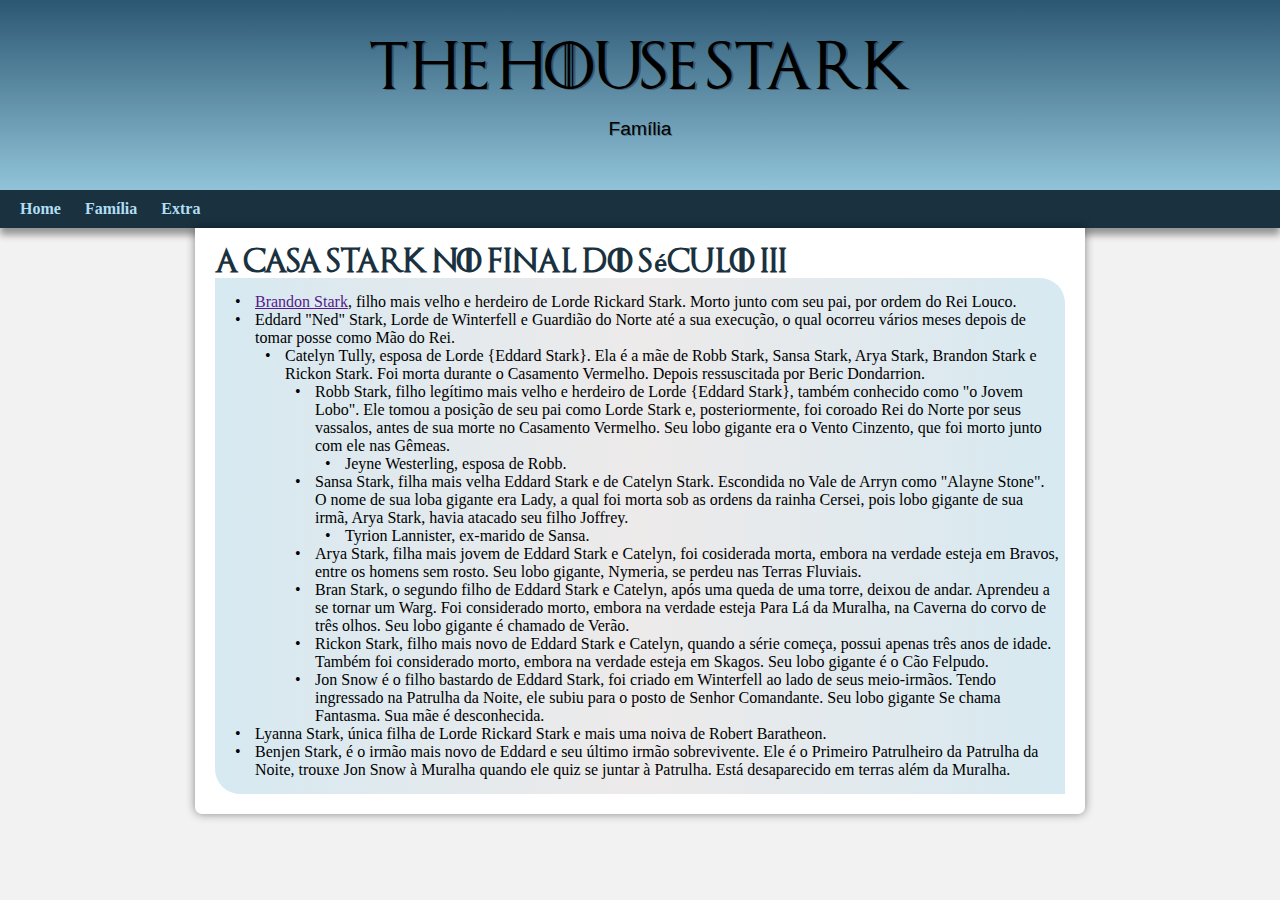
==== pag002.html @ 69ca175d "update family" ====
<!DOCTYPE html>
<html lang="pt-br">

<head>
    <meta charset="UTF-8">
    <meta http-equiv="X-UA-Compatible" content="IE=edge">
    <meta name="viewport" content="width=device-width, initial-scale=1.0">
    <link rel="stylesheet" href="estilo/style.css">
    <title>GOT</title>
</head>

<body>
    <header>
        <h1>The House Stark</h1>
        <p>Família</p>
    </header>
    <nav>
        <a href="index.html" target="_self">Home</a>
        <a href="pag002.html" target="_self">Família</a>
        <a href="pag003.html" target="_self">Extra</a>
    </nav>
    <main>
        <article>
            <h1>A Casa Stark no final do século III</h1>
            <ol class="game-list">
                <li><a href="">Brandon Stark</a>, filho mais velho e herdeiro de Lorde Rickard Stark. Morto junto com seu pai, por
                    ordem do Rei Louco.
                <li>Eddard "Ned" Stark, Lorde de Winterfell e Guardião do Norte até a sua execução, o qual ocorreu
                    vários meses depois de tomar posse como Mão do Rei.</li>
                <ol>
                    <li>Catelyn Tully, esposa de Lorde {Eddard Stark}. Ela é a mãe de Robb Stark, Sansa Stark, Arya
                        Stark, Brandon Stark e Rickon Stark. Foi morta durante o Casamento Vermelho. Depois ressuscitada
                        por Beric Dondarrion.
                        <ol>
                            <li>Robb Stark, filho legítimo mais velho e herdeiro de Lorde {Eddard Stark}, também
                                conhecido como "o Jovem Lobo". Ele tomou a posição de seu pai como Lorde Stark e,
                                posteriormente, foi coroado Rei do Norte por seus vassalos, antes de sua morte no
                                Casamento Vermelho. Seu lobo gigante era o Vento Cinzento, que foi morto junto com ele
                                nas Gêmeas.</li>
                            <ol>
                                <li>Jeyne Westerling, esposa de Robb.</li>
                            </ol>
                            <li>Sansa Stark, filha mais velha Eddard Stark e de Catelyn Stark. Escondida no Vale de
                                Arryn como "Alayne Stone". O nome de sua loba gigante era Lady, a qual foi morta sob
                                as ordens da rainha Cersei, pois lobo gigante de sua irmã, Arya Stark, havia atacado seu
                                filho Joffrey.</li>
                            <ol>
                                <li>Tyrion Lannister, ex-marido de Sansa.</li>
                            </ol>
                            <li>Arya Stark, filha mais jovem de Eddard Stark e Catelyn, foi cosiderada morta, embora
                                na verdade esteja em Bravos, entre os homens sem rosto. Seu lobo gigante, Nymeria, se
                                perdeu nas Terras Fluviais.</li>
                            <li>Bran Stark, o segundo filho de Eddard Stark e Catelyn, após uma queda de uma torre,
                                deixou de andar. Aprendeu a se tornar um Warg. Foi considerado morto, embora na verdade
                                esteja Para Lá da Muralha, na Caverna do corvo de três olhos. Seu lobo gigante é chamado
                                de Verão.</li>
                            <li>Rickon Stark, filho mais novo de Eddard Stark e Catelyn, quando a série começa,
                                possui apenas três anos de idade. Também foi considerado morto, embora na verdade esteja
                                em Skagos. Seu lobo gigante é o Cão Felpudo.</li>
                            <li>Jon Snow é o filho bastardo de Eddard Stark, foi criado em Winterfell ao lado de seus
                                meio-irmãos. Tendo ingressado na Patrulha da Noite, ele subiu para o posto de Senhor
                                Comandante. Seu lobo gigante Se chama Fantasma. Sua mãe é desconhecida.</li>
                        </ol>
                    </li>
                </ol>
                <li>Lyanna Stark, única filha de Lorde Rickard Stark e mais uma noiva de Robert Baratheon.</li>
                <li>Benjen Stark, é o irmão mais novo de Eddard e seu último irmão sobrevivente. Ele é o Primeiro
                    Patrulheiro da Patrulha da Noite, trouxe Jon Snow à Muralha quando ele quiz se juntar à Patrulha.
                    Está desaparecido em terras além da Muralha.</li>
                </li>
            </ol>

        </article>
    </main>
</body>

</html>
---- estilo/style.css ----
@charset "UTF-8";

@font-face {
    font-family: 'Got';
    src: url('/fontes/game-of-thrones.ttf');
    font-weight: normal;
}

:root {
    --cor0: #F2F2F2;
    --cor1: #91C4D9;
    --cor2: #4B8CA6;
    --cor3: #2C5773;
    --cor4: #1A3140;
    --cor5: #B4A8A8;
    --font-padrao: Helvetica Neue, Helvetica, Arial, sans-serif;
    --fonte-destaque: 'Bebas Neue', cursive;
    --fonte-got: 'Got', sans-serif;

}

* {
    margin: 0px;
    padding: 0px;
}

body {
    font-family: var(--fonte-padrao);
    background-color: var(--cor0);
}

header {
    background-image: linear-gradient(to bottom, var(--cor3), var(--cor1));
    min-height: 150px;
    text-align: center;
    padding-top: 40px;
}

header>h1 {
    color: black;
    font-family: var(--fonte-got);
    font-weight: normal;
    font-size: 3em;
    margin-bottom: 20px;
    text-shadow: 2px 1px 0px rgba(0, 0, 0, 0.31);
}

header>p {
    font-family: var(--font-padrao);
    font-size: 1.2em;
    color: black;
    max-width: 500px;
    padding-right: 10px;
    padding-left: 10px;
    margin: auto;
    padding-bottom: 30px;
    text-shadow: 1px 1px 0px rgba(0, 0, 0, 0.31);
}

nav {
    background-color: var(--cor4);
    padding: 10px;
    box-shadow: 0px 7px 7px rgba(0, 0, 0, 0.385);
}

nav a {
    color: #b0def3;
    padding: 10px;
    border-radius: 5px;
    text-decoration: none;
    font-weight: bold;
    transition-duration: .6s;
}

nav>a:hover {
    background-color: #2C5773;
    color: black;
}

main {
    min-width: 300px;
    max-width: 850px;
    margin: auto;
    margin-bottom: 20px;
    padding: 20px;
    background-color: white;
    box-shadow: 0px 0px 10px rgba(0, 0, 0, 0.449);
    border-bottom-left-radius: 7px;
    border-bottom-right-radius: 7px;
}

main h1 {
    color: var(--cor4);
    font-family: var(--fonte-got);
    font-weight: bold;
    font-size: 1.5em;
}

main h2 {
    color: var(--cor4);
    font-family: var(--fonte-got);
    font-weight: bold;
    font-size: 1.2em;
    background-image: linear-gradient(to right, var(--cor1), var(--cor5), transparent);
    text-indent: 8px;
}

main p {
    margin: 15px 0px;
    text-align: justify;
    text-indent: 30px;
    font-size: 1em;
    line-height: 1.3em;
}

main img {
    width: 100%;
}

div.video {
    background-color: var(--cor4);
    margin: 0px -20px 30px -20px;
    padding: 20px;
    padding-bottom: 57%;
    position: relative;
    border-radius: 2px;
}

div.video>iframe {
    position: absolute;
    top: 5%;
    left: 5%;
    width: 90%;
    height: 90%;
}

footer {
    background-image: linear-gradient(to right, var(--cor2), var(--cor4), var(--cor2));
    color: white;
    text-align: center;
    font-size: .9em;
    padding: 5px;
}

.game-list {
    background-image: linear-gradient(to right,  #91c3d95e, #b4a8a83d, #91c3d95e);
    padding: 15px 5px 15px 40px;
    margin: auto;
}

ol {
    color: black;
    font-family: var(--fonte-padrao);
    padding-left: 30px;
    border-radius: 0px 25px 0px 25px;
}

ul ol {
    list-style-type: none;
}

li {
    position: relative;
    list-style-type: none;
}

li:before {
    content: "•";
    color: black;
    position: absolute;
    left: -20px;
}
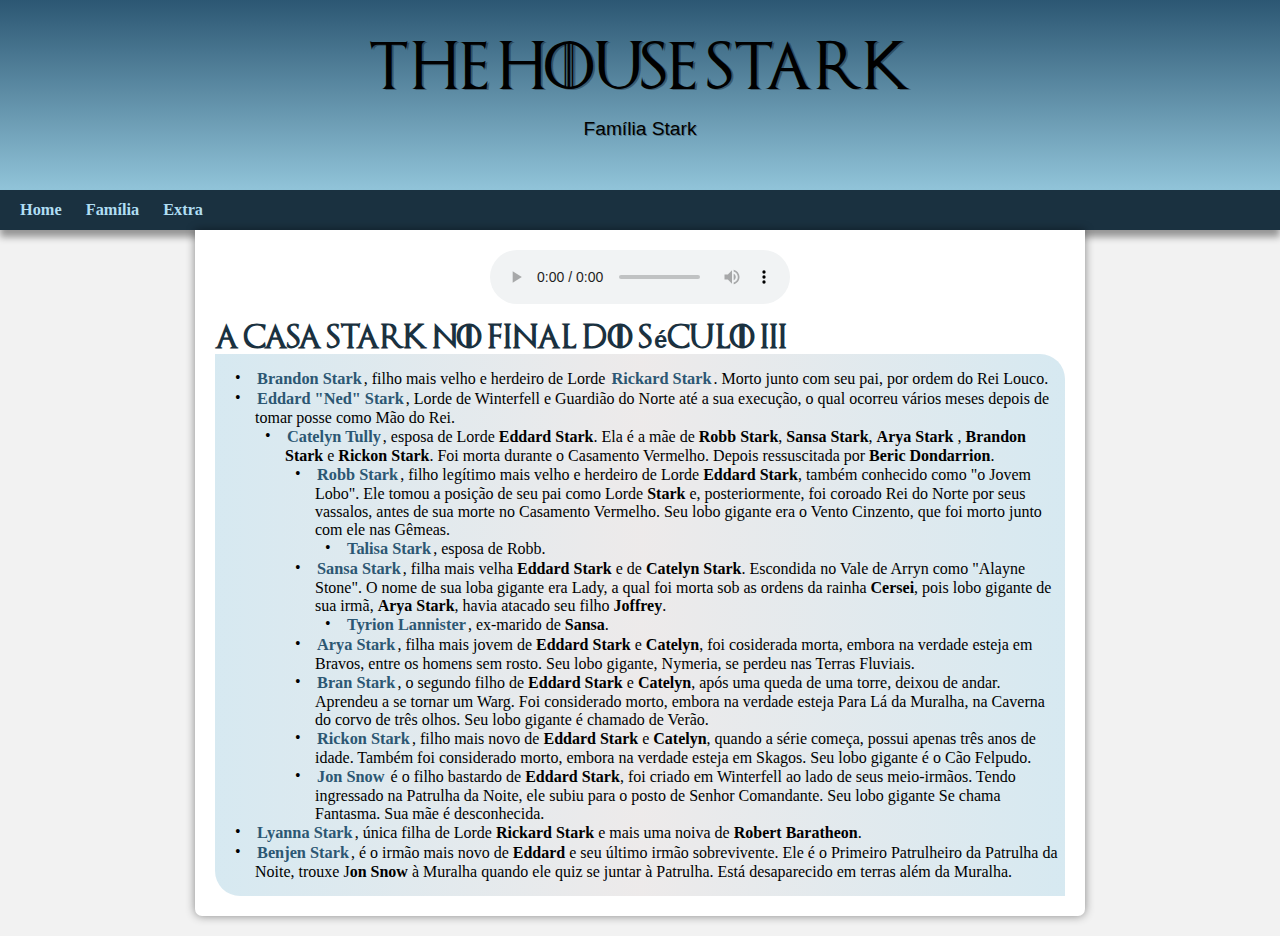
==== commit 09d1e65f: "uptade pag23" ====
--- a/pag002.html
+++ b/pag002.html
@@ -6,13 +6,13 @@
     <meta http-equiv="X-UA-Compatible" content="IE=edge">
     <meta name="viewport" content="width=device-width, initial-scale=1.0">
     <link rel="stylesheet" href="estilo/style.css">
-    <title>GOT</title>
+    <title>Família Stark</title>
 </head>
 
 <body>
     <header>
         <h1>The House Stark</h1>
-        <p>Família</p>
+        <p>Família Stark</p>
     </header>
     <nav>
         <a href="index.html" target="_self">Home</a>
@@ -21,51 +21,54 @@
     </nav>
     <main>
         <article>
+            <audio src="midia/north.wav" controls autoplay loop></audio>
             <h1>A Casa Stark no final do século III</h1>
             <ol class="game-list">
-                <li><a href="">Brandon Stark</a>, filho mais velho e herdeiro de Lorde Rickard Stark. Morto junto com seu pai, por
+                <li><a href="https://gameofthrones.fandom.com/pt-br/wiki/Brandon_Stark_(filho_de_Rickard)" target="_blank">Brandon Stark</a>, filho mais velho e herdeiro de Lorde <a href="https://gameofthrones.fandom.com/pt-br/wiki/Rickard_Stark" target="_blank">Rickard Stark</a>. Morto junto com seu pai, por
                     ordem do Rei Louco.
-                <li>Eddard "Ned" Stark, Lorde de Winterfell e Guardião do Norte até a sua execução, o qual ocorreu
+                <li><a href="https://gameofthrones.fandom.com/pt-br/wiki/Eddard_Stark" target="_blank">Eddard "Ned" Stark</a>, Lorde de Winterfell e Guardião do Norte até a sua execução, o qual ocorreu
                     vários meses depois de tomar posse como Mão do Rei.</li>
                 <ol>
-                    <li>Catelyn Tully, esposa de Lorde {Eddard Stark}. Ela é a mãe de Robb Stark, Sansa Stark, Arya
-                        Stark, Brandon Stark e Rickon Stark. Foi morta durante o Casamento Vermelho. Depois ressuscitada
-                        por Beric Dondarrion.
+                    <li><a href="https://gameofthrones.fandom.com/pt-br/wiki/Catelyn_Stark" target="_blank">Catelyn Tully</a>, esposa de Lorde <strong>Eddard Stark</strong>. Ela é a mãe de <strong>Robb Stark</strong>, <strong>Sansa Stark</strong>, <strong>
+                        Arya
+                            Stark
+                    </strong>, <strong>Brandon Stark</strong> e <strong>Rickon Stark</strong>. Foi morta durante o Casamento Vermelho. Depois ressuscitada
+                        por <strong>Beric Dondarrion</strong>.
                         <ol>
-                            <li>Robb Stark, filho legítimo mais velho e herdeiro de Lorde {Eddard Stark}, também
-                                conhecido como "o Jovem Lobo". Ele tomou a posição de seu pai como Lorde Stark e,
+                            <li><a href="https://gameofthrones.fandom.com/pt-br/wiki/Robb_Stark" target="_blank">Robb Stark</a>, filho legítimo mais velho e herdeiro de Lorde <strong>Eddard Stark</strong>, também
+                                conhecido como "o Jovem Lobo". Ele tomou a posição de seu pai como Lorde <strong>Stark</strong> e,
                                 posteriormente, foi coroado Rei do Norte por seus vassalos, antes de sua morte no
                                 Casamento Vermelho. Seu lobo gigante era o Vento Cinzento, que foi morto junto com ele
                                 nas Gêmeas.</li>
                             <ol>
-                                <li>Jeyne Westerling, esposa de Robb.</li>
+                                <li><a href="https://gameofthrones.fandom.com/pt-br/wiki/Talisa_Stark" target="_blank">Talisa Stark</a>, esposa de Robb.</li>
                             </ol>
-                            <li>Sansa Stark, filha mais velha Eddard Stark e de Catelyn Stark. Escondida no Vale de
+                            <li><a href="https://gameofthrones.fandom.com/pt-br/wiki/Sansa_Stark?so=search" target="_blank">Sansa Stark</a>, filha mais velha <strong>Eddard Stark</strong> e de <strong>Catelyn Stark</strong>. Escondida no Vale de
                                 Arryn como "Alayne Stone". O nome de sua loba gigante era Lady, a qual foi morta sob
-                                as ordens da rainha Cersei, pois lobo gigante de sua irmã, Arya Stark, havia atacado seu
-                                filho Joffrey.</li>
+                                as ordens da rainha <strong>Cersei</strong>, pois lobo gigante de sua irmã, <strong>Arya Stark</strong>, havia atacado seu
+                                filho <strong>Joffrey</strong>.</li>
                             <ol>
-                                <li>Tyrion Lannister, ex-marido de Sansa.</li>
+                                <li><a href="https://gameofthrones.fandom.com/pt-br/wiki/Tyrion_Lannister" target="_blank">Tyrion Lannister</a>, ex-marido de <strong>Sansa</strong>.</li>
                             </ol>
-                            <li>Arya Stark, filha mais jovem de Eddard Stark e Catelyn, foi cosiderada morta, embora
+                            <li><a href="https://gameofthrones.fandom.com/pt-br/wiki/Arya_Stark" target="_blank">Arya Stark</a>, filha mais jovem de <strong>Eddard Stark</strong> e <strong>Catelyn</strong>, foi cosiderada morta, embora
                                 na verdade esteja em Bravos, entre os homens sem rosto. Seu lobo gigante, Nymeria, se
                                 perdeu nas Terras Fluviais.</li>
-                            <li>Bran Stark, o segundo filho de Eddard Stark e Catelyn, após uma queda de uma torre,
+                            <li><a href="https://gameofthrones.fandom.com/pt-br/wiki/Brandon_I_Stark?so=search" target="_blank">Bran Stark</a>, o segundo filho de <strong>Eddard Stark</strong> e <strong>Catelyn</strong>, após uma queda de uma torre,
                                 deixou de andar. Aprendeu a se tornar um Warg. Foi considerado morto, embora na verdade
                                 esteja Para Lá da Muralha, na Caverna do corvo de três olhos. Seu lobo gigante é chamado
                                 de Verão.</li>
-                            <li>Rickon Stark, filho mais novo de Eddard Stark e Catelyn, quando a série começa,
+                            <li><a href="https://gameofthrones.fandom.com/pt-br/wiki/Rickon_Stark" target="_blank">Rickon Stark</a>, filho mais novo de <strong>Eddard Stark</strong> e <strong>Catelyn</strong>, quando a série começa,
                                 possui apenas três anos de idade. Também foi considerado morto, embora na verdade esteja
                                 em Skagos. Seu lobo gigante é o Cão Felpudo.</li>
-                            <li>Jon Snow é o filho bastardo de Eddard Stark, foi criado em Winterfell ao lado de seus
+                            <li><a href="https://gameofthrones.fandom.com/pt-br/wiki/Jon_Snow" target="_blank">Jon Snow</a> é o filho bastardo de <strong>Eddard Stark</strong>, foi criado em Winterfell ao lado de seus
                                 meio-irmãos. Tendo ingressado na Patrulha da Noite, ele subiu para o posto de Senhor
                                 Comandante. Seu lobo gigante Se chama Fantasma. Sua mãe é desconhecida.</li>
                         </ol>
                     </li>
                 </ol>
-                <li>Lyanna Stark, única filha de Lorde Rickard Stark e mais uma noiva de Robert Baratheon.</li>
-                <li>Benjen Stark, é o irmão mais novo de Eddard e seu último irmão sobrevivente. Ele é o Primeiro
-                    Patrulheiro da Patrulha da Noite, trouxe Jon Snow à Muralha quando ele quiz se juntar à Patrulha.
+                <li><a href="https://gameofthrones.fandom.com/pt-br/wiki/Lyanna_Stark?so=search" target="_blank">Lyanna Stark</a>, única filha de Lorde <strong>Rickard Stark</strong> e mais uma noiva de <strong>Robert Baratheon</strong>.</li>
+                <li><a href="https://gameofthrones.fandom.com/pt-br/wiki/Benjen_Stark" target="_blank">Benjen Stark</a>, é o irmão mais novo de <strong>Eddard</strong> e seu último irmão sobrevivente. Ele é o Primeiro
+                    Patrulheiro da Patrulha da Noite, trouxe J<strong>on Snow</strong> à Muralha quando ele quiz se juntar à Patrulha.
                     Está desaparecido em terras além da Muralha.</li>
                 </li>
             </ol>
@@ -73,5 +76,4 @@
         </article>
     </main>
 </body>
-
 </html>--- a/estilo/style.css
+++ b/estilo/style.css
@@ -73,7 +73,7 @@
 }
 
 nav>a:hover {
-    background-color: #2C5773;
+    background-color: #2c5773;
     color: black;
 }
 
@@ -103,6 +103,20 @@
     font-size: 1.2em;
     background-image: linear-gradient(to right, var(--cor1), var(--cor5), transparent);
     text-indent: 8px;
+}
+
+main a {
+    color: var(--cor3);
+    padding: 2px;
+    border-radius: 4px;
+    text-decoration: none;
+    font-weight: bold;
+    transition-duration: .6s;
+}
+
+main a:hover {
+    background-color: var(--cor1);
+    color: black;
 }
 
 main p {
@@ -143,11 +157,12 @@
 }
 
 .game-list {
-    background-image: linear-gradient(to right,  #91c3d95e, #b4a8a83d, #91c3d95e);
+    background-image: linear-gradient(to right, #91c3d95e, #b4a8a83d, #91c3d95e);
     padding: 15px 5px 15px 40px;
     margin: auto;
 }
 
+/*PAGE 2*/
 ol {
     color: black;
     font-family: var(--fonte-padrao);
@@ -169,4 +184,14 @@
     color: black;
     position: absolute;
     left: -20px;
+}
+
+a {
+    font-size: 1.02em;
+}
+
+audio {
+    display: block;
+    margin: auto;
+    padding-bottom: 20px;
 }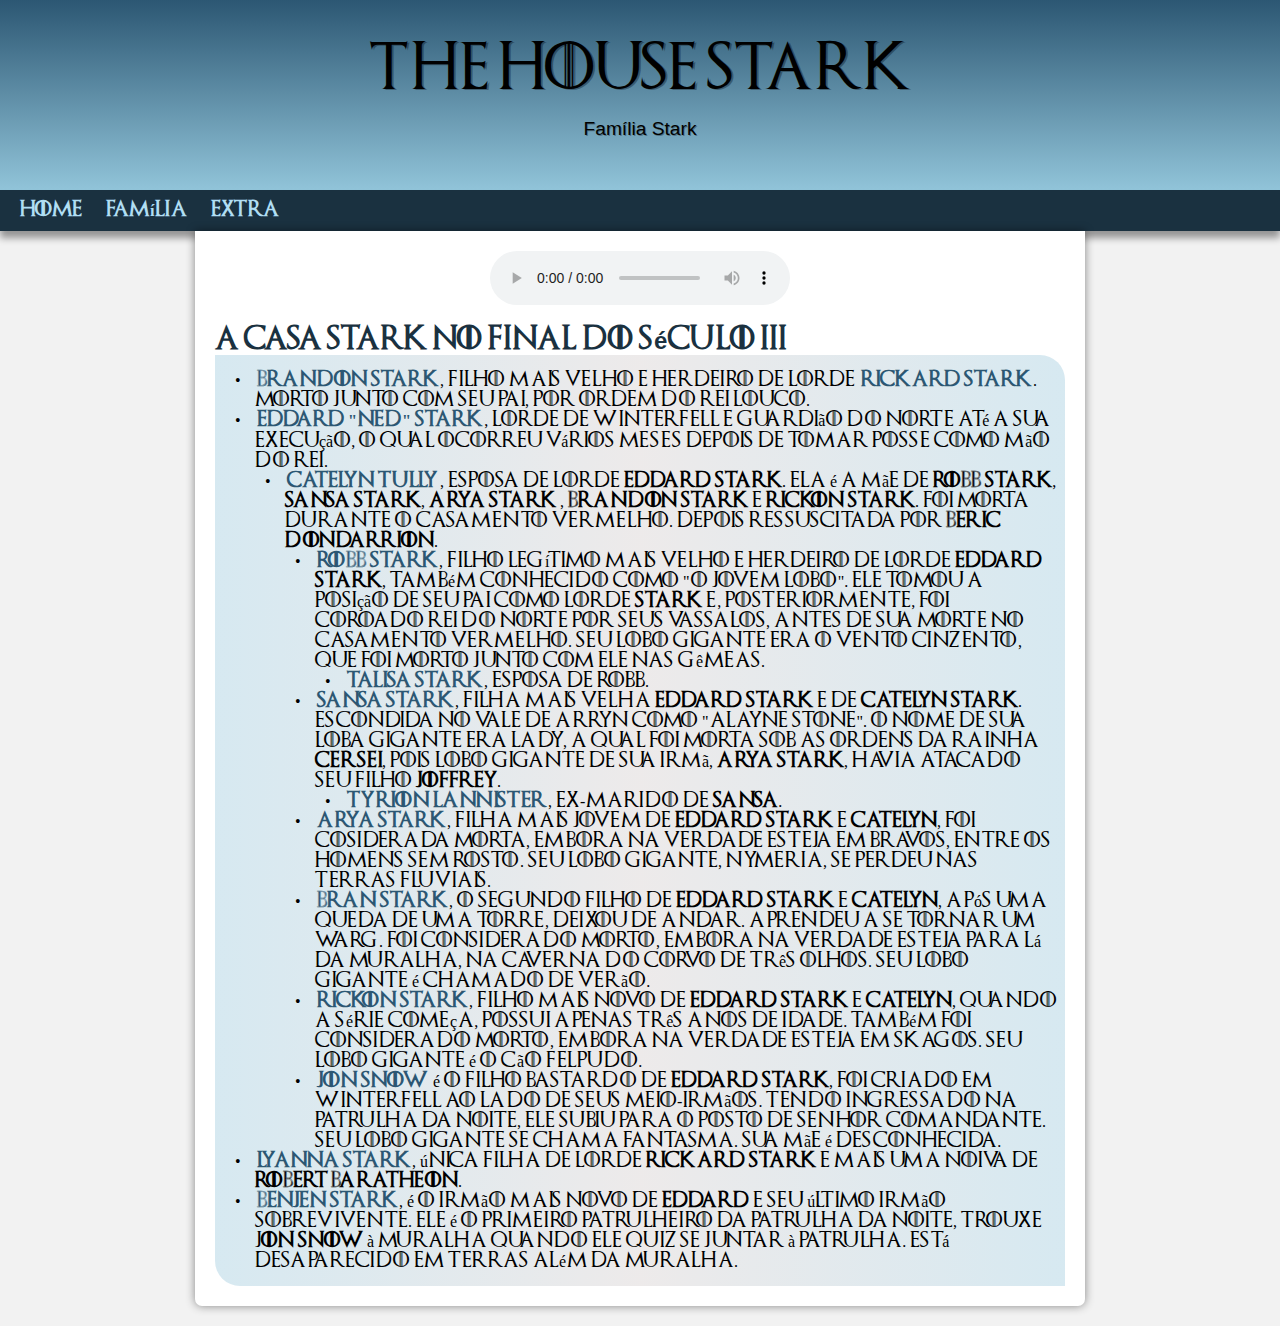
==== commit 20bc13fa: "update favicon" ====
--- a/pag002.html
+++ b/pag002.html
@@ -6,6 +6,7 @@
     <meta http-equiv="X-UA-Compatible" content="IE=edge">
     <meta name="viewport" content="width=device-width, initial-scale=1.0">
     <link rel="stylesheet" href="estilo/style.css">
+    <link rel="shortcut icon" href="imagens/favicon.ico" type="image/x-icon">
     <title>Família Stark</title>
 </head>
 
--- a/estilo/style.css
+++ b/estilo/style.css
@@ -25,7 +25,7 @@
 }
 
 body {
-    font-family: var(--fonte-padrao);
+    font-family: 'got';
     background-color: var(--cor0);
 }
 
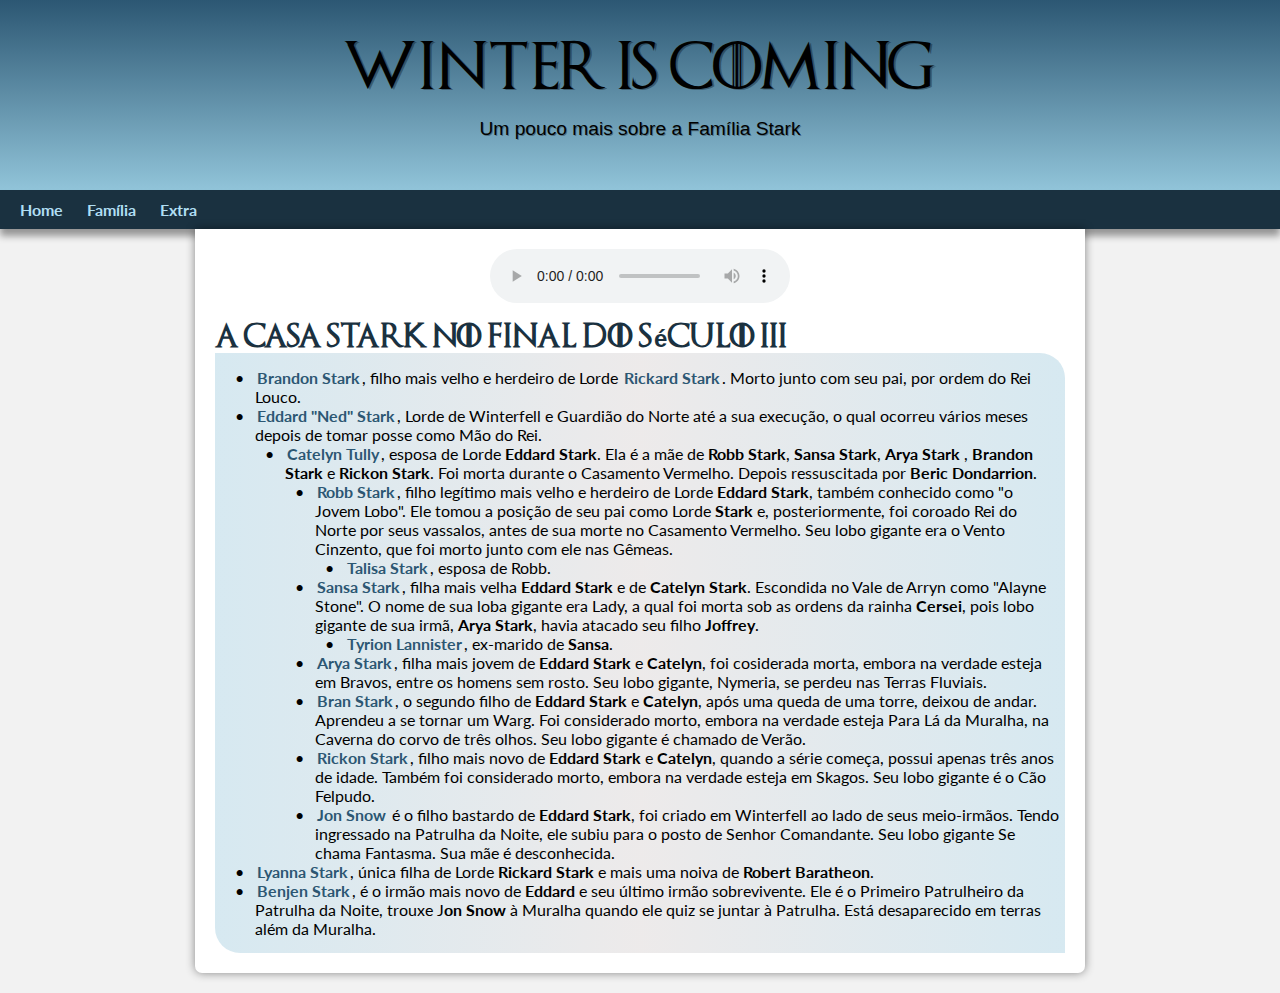
==== commit 3ce92200: "update site" ====
--- a/pag002.html
+++ b/pag002.html
@@ -12,8 +12,8 @@
 
 <body>
     <header>
-        <h1>The House Stark</h1>
-        <p>Família Stark</p>
+        <h1>Winter is Coming</h1>
+        <p>Um pouco mais sobre a Família Stark</p>
     </header>
     <nav>
         <a href="index.html" target="_self">Home</a>
--- a/estilo/style.css
+++ b/estilo/style.css
@@ -1,8 +1,10 @@
 @charset "UTF-8";
+
+@import url('https://fonts.googleapis.com/css2?family=Lato:ital,wght@0,100;0,300;0,400;0,700;0,900;1,100;1,300;1,400;1,700;1,900&display=swap');
 
 @font-face {
     font-family: 'Got';
-    src: url('/fontes/game-of-thrones.ttf');
+    src: url('https://fabyanroger.github.io/got/fontes/game-of-thrones.ttf');
     font-weight: normal;
 }
 
@@ -14,7 +16,7 @@
     --cor4: #1A3140;
     --cor5: #B4A8A8;
     --font-padrao: Helvetica Neue, Helvetica, Arial, sans-serif;
-    --fonte-destaque: 'Bebas Neue', cursive;
+    --fonte-destaque: 'Lato', sans-serif;
     --fonte-got: 'Got', sans-serif;
 
 }
@@ -25,7 +27,7 @@
 }
 
 body {
-    font-family: 'got';
+    font-family: var(--fonte-destaque);
     background-color: var(--cor0);
 }
 
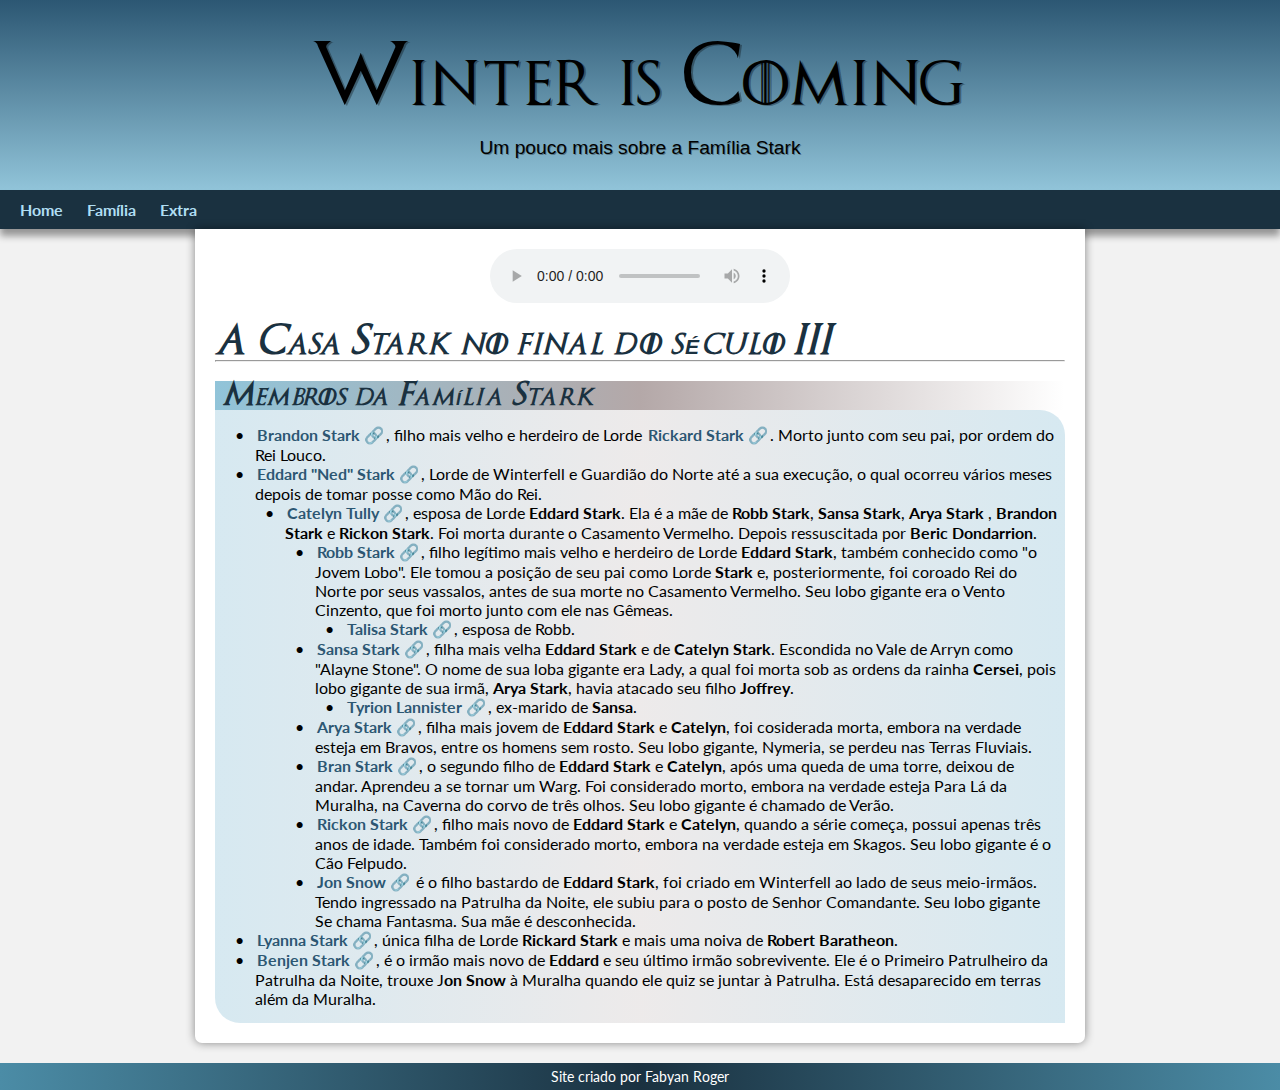
==== commit 3c7fb399: "update link" ====
--- a/pag002.html
+++ b/pag002.html
@@ -24,57 +24,62 @@
         <article>
             <audio src="midia/north.wav" controls autoplay loop></audio>
             <h1>A Casa Stark no final do século III</h1>
+            <hr></hr>
+            <br>
+            <h2>Membros da Família Stark</h2>
             <ol class="game-list">
-                <li><a href="https://gameofthrones.fandom.com/pt-br/wiki/Brandon_Stark_(filho_de_Rickard)" target="_blank">Brandon Stark</a>, filho mais velho e herdeiro de Lorde <a href="https://gameofthrones.fandom.com/pt-br/wiki/Rickard_Stark" target="_blank">Rickard Stark</a>. Morto junto com seu pai, por
+                <li><a href="https://gameofthrones.fandom.com/pt-br/wiki/Brandon_Stark_(filho_de_Rickard)" target="_blank" class="externo">Brandon Stark</a>, filho mais velho e herdeiro de Lorde <a href="https://gameofthrones.fandom.com/pt-br/wiki/Rickard_Stark" target="_blank" class="externo">Rickard Stark</a>. Morto junto com seu pai, por
                     ordem do Rei Louco.
-                <li><a href="https://gameofthrones.fandom.com/pt-br/wiki/Eddard_Stark" target="_blank">Eddard "Ned" Stark</a>, Lorde de Winterfell e Guardião do Norte até a sua execução, o qual ocorreu
+                <li><a href="https://gameofthrones.fandom.com/pt-br/wiki/Eddard_Stark" target="_blank" class="externo">Eddard "Ned" Stark</a>, Lorde de Winterfell e Guardião do Norte até a sua execução, o qual ocorreu
                     vários meses depois de tomar posse como Mão do Rei.</li>
                 <ol>
-                    <li><a href="https://gameofthrones.fandom.com/pt-br/wiki/Catelyn_Stark" target="_blank">Catelyn Tully</a>, esposa de Lorde <strong>Eddard Stark</strong>. Ela é a mãe de <strong>Robb Stark</strong>, <strong>Sansa Stark</strong>, <strong>
+                    <li><a href="https://gameofthrones.fandom.com/pt-br/wiki/Catelyn_Stark" target="_blank" class="externo">Catelyn Tully</a>, esposa de Lorde <strong>Eddard Stark</strong>. Ela é a mãe de <strong>Robb Stark</strong>, <strong>Sansa Stark</strong>, <strong>
                         Arya
                             Stark
                     </strong>, <strong>Brandon Stark</strong> e <strong>Rickon Stark</strong>. Foi morta durante o Casamento Vermelho. Depois ressuscitada
                         por <strong>Beric Dondarrion</strong>.
                         <ol>
-                            <li><a href="https://gameofthrones.fandom.com/pt-br/wiki/Robb_Stark" target="_blank">Robb Stark</a>, filho legítimo mais velho e herdeiro de Lorde <strong>Eddard Stark</strong>, também
+                            <li><a href="https://gameofthrones.fandom.com/pt-br/wiki/Robb_Stark" target="_blank" class="externo">Robb Stark</a>, filho legítimo mais velho e herdeiro de Lorde <strong>Eddard Stark</strong>, também
                                 conhecido como "o Jovem Lobo". Ele tomou a posição de seu pai como Lorde <strong>Stark</strong> e,
                                 posteriormente, foi coroado Rei do Norte por seus vassalos, antes de sua morte no
                                 Casamento Vermelho. Seu lobo gigante era o Vento Cinzento, que foi morto junto com ele
                                 nas Gêmeas.</li>
                             <ol>
-                                <li><a href="https://gameofthrones.fandom.com/pt-br/wiki/Talisa_Stark" target="_blank">Talisa Stark</a>, esposa de Robb.</li>
+                                <li><a href="https://gameofthrones.fandom.com/pt-br/wiki/Talisa_Stark" target="_blank" class="externo">Talisa Stark</a>, esposa de Robb.</li>
                             </ol>
-                            <li><a href="https://gameofthrones.fandom.com/pt-br/wiki/Sansa_Stark?so=search" target="_blank">Sansa Stark</a>, filha mais velha <strong>Eddard Stark</strong> e de <strong>Catelyn Stark</strong>. Escondida no Vale de
+                            <li><a href="https://gameofthrones.fandom.com/pt-br/wiki/Sansa_Stark?so=search" target="_blank" class="externo">Sansa Stark</a>, filha mais velha <strong>Eddard Stark</strong> e de <strong>Catelyn Stark</strong>. Escondida no Vale de
                                 Arryn como "Alayne Stone". O nome de sua loba gigante era Lady, a qual foi morta sob
                                 as ordens da rainha <strong>Cersei</strong>, pois lobo gigante de sua irmã, <strong>Arya Stark</strong>, havia atacado seu
                                 filho <strong>Joffrey</strong>.</li>
                             <ol>
-                                <li><a href="https://gameofthrones.fandom.com/pt-br/wiki/Tyrion_Lannister" target="_blank">Tyrion Lannister</a>, ex-marido de <strong>Sansa</strong>.</li>
+                                <li><a href="https://gameofthrones.fandom.com/pt-br/wiki/Tyrion_Lannister" target="_blank" class="externo">Tyrion Lannister</a>, ex-marido de <strong>Sansa</strong>.</li>
                             </ol>
-                            <li><a href="https://gameofthrones.fandom.com/pt-br/wiki/Arya_Stark" target="_blank">Arya Stark</a>, filha mais jovem de <strong>Eddard Stark</strong> e <strong>Catelyn</strong>, foi cosiderada morta, embora
+                            <li><a href="https://gameofthrones.fandom.com/pt-br/wiki/Arya_Stark" target="_blank" class="externo">Arya Stark</a>, filha mais jovem de <strong>Eddard Stark</strong> e <strong>Catelyn</strong>, foi cosiderada morta, embora
                                 na verdade esteja em Bravos, entre os homens sem rosto. Seu lobo gigante, Nymeria, se
                                 perdeu nas Terras Fluviais.</li>
-                            <li><a href="https://gameofthrones.fandom.com/pt-br/wiki/Brandon_I_Stark?so=search" target="_blank">Bran Stark</a>, o segundo filho de <strong>Eddard Stark</strong> e <strong>Catelyn</strong>, após uma queda de uma torre,
+                            <li><a href="https://gameofthrones.fandom.com/pt-br/wiki/Brandon_I_Stark?so=search" target="_blank" class="externo">Bran Stark</a>, o segundo filho de <strong>Eddard Stark</strong> e <strong>Catelyn</strong>, após uma queda de uma torre,
                                 deixou de andar. Aprendeu a se tornar um Warg. Foi considerado morto, embora na verdade
                                 esteja Para Lá da Muralha, na Caverna do corvo de três olhos. Seu lobo gigante é chamado
                                 de Verão.</li>
-                            <li><a href="https://gameofthrones.fandom.com/pt-br/wiki/Rickon_Stark" target="_blank">Rickon Stark</a>, filho mais novo de <strong>Eddard Stark</strong> e <strong>Catelyn</strong>, quando a série começa,
+                            <li><a href="https://gameofthrones.fandom.com/pt-br/wiki/Rickon_Stark" target="_blank" class="externo">Rickon Stark</a>, filho mais novo de <strong>Eddard Stark</strong> e <strong>Catelyn</strong>, quando a série começa,
                                 possui apenas três anos de idade. Também foi considerado morto, embora na verdade esteja
                                 em Skagos. Seu lobo gigante é o Cão Felpudo.</li>
-                            <li><a href="https://gameofthrones.fandom.com/pt-br/wiki/Jon_Snow" target="_blank">Jon Snow</a> é o filho bastardo de <strong>Eddard Stark</strong>, foi criado em Winterfell ao lado de seus
+                            <li><a href="https://gameofthrones.fandom.com/pt-br/wiki/Jon_Snow" target="_blank" class="externo">Jon Snow</a> é o filho bastardo de <strong>Eddard Stark</strong>, foi criado em Winterfell ao lado de seus
                                 meio-irmãos. Tendo ingressado na Patrulha da Noite, ele subiu para o posto de Senhor
                                 Comandante. Seu lobo gigante Se chama Fantasma. Sua mãe é desconhecida.</li>
                         </ol>
                     </li>
                 </ol>
-                <li><a href="https://gameofthrones.fandom.com/pt-br/wiki/Lyanna_Stark?so=search" target="_blank">Lyanna Stark</a>, única filha de Lorde <strong>Rickard Stark</strong> e mais uma noiva de <strong>Robert Baratheon</strong>.</li>
-                <li><a href="https://gameofthrones.fandom.com/pt-br/wiki/Benjen_Stark" target="_blank">Benjen Stark</a>, é o irmão mais novo de <strong>Eddard</strong> e seu último irmão sobrevivente. Ele é o Primeiro
+                <li><a href="https://gameofthrones.fandom.com/pt-br/wiki/Lyanna_Stark?so=search" target="_blank" class="externo">Lyanna Stark</a>, única filha de Lorde <strong>Rickard Stark</strong> e mais uma noiva de <strong>Robert Baratheon</strong>.</li>
+                <li><a href="https://gameofthrones.fandom.com/pt-br/wiki/Benjen_Stark" target="_blank" class="externo">Benjen Stark</a>, é o irmão mais novo de <strong>Eddard</strong> e seu último irmão sobrevivente. Ele é o Primeiro
                     Patrulheiro da Patrulha da Noite, trouxe J<strong>on Snow</strong> à Muralha quando ele quiz se juntar à Patrulha.
                     Está desaparecido em terras além da Muralha.</li>
                 </li>
             </ol>
-
         </article>
     </main>
+    <footer>
+        <p>Site criado por Fabyan Roger</p>
+    </footer>
 </body>
 </html>--- a/estilo/style.css
+++ b/estilo/style.css
@@ -42,7 +42,9 @@
     color: black;
     font-family: var(--fonte-got);
     font-weight: normal;
-    font-size: 3em;
+    font-size: 4em;
+    font-variant: small-caps;
+    letter-spacing: 3px;
     margin-bottom: 20px;
     text-shadow: 2px 1px 0px rgba(0, 0, 0, 0.31);
 }
@@ -95,14 +97,20 @@
     color: var(--cor4);
     font-family: var(--fonte-got);
     font-weight: bold;
-    font-size: 1.5em;
+    font-size: 1.9em;
+    font-variant: small-caps;
+    font-style: italic;
+    letter-spacing: 2px;
 }
 
 main h2 {
     color: var(--cor4);
     font-family: var(--fonte-got);
     font-weight: bold;
-    font-size: 1.2em;
+    font-size: 1.5em;
+    font-variant: small-caps;
+    font-style: italic;
+    letter-spacing: 2px;
     background-image: linear-gradient(to right, var(--cor1), var(--cor5), transparent);
     text-indent: 8px;
 }
@@ -133,9 +141,13 @@
     width: 100%;
 }
 
+a.externo::after {
+    content: '\00A0\1F517';
+}
+
 div.video {
     background-color: var(--cor4);
-    margin: 0px -20px 30px -20px;
+    margin: 10px 0px 30px 0px;
     padding: 20px;
     padding-bottom: 57%;
     position: relative;
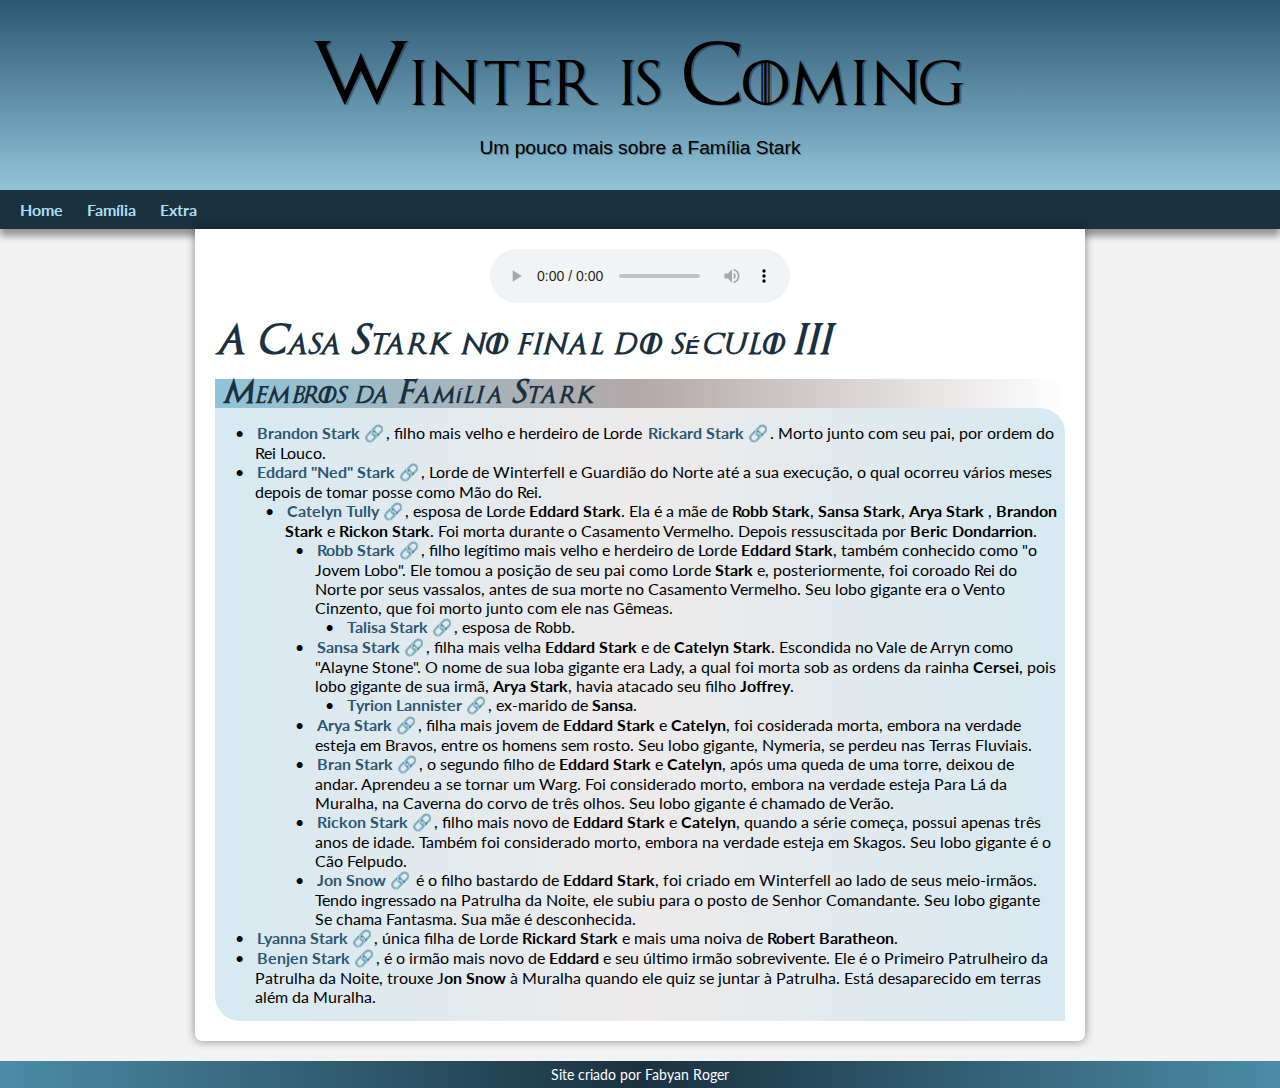
==== commit 884381dd: "alterações tags" ====
--- a/pag002.html
+++ b/pag002.html
@@ -22,57 +22,86 @@
     </nav>
     <main>
         <article>
-            <audio src="midia/north.wav" controls autoplay loop></audio>
-            <h1>A Casa Stark no final do século III</h1>
-            <hr></hr>
+            <audio src="midia/north.wav" controls loop></audio>
+            <h2>A Casa Stark no final do século III</h2>
             <br>
-            <h2>Membros da Família Stark</h2>
+            <h3>Membros da Família Stark</h3>
             <ol class="game-list">
-                <li><a href="https://gameofthrones.fandom.com/pt-br/wiki/Brandon_Stark_(filho_de_Rickard)" target="_blank" class="externo">Brandon Stark</a>, filho mais velho e herdeiro de Lorde <a href="https://gameofthrones.fandom.com/pt-br/wiki/Rickard_Stark" target="_blank" class="externo">Rickard Stark</a>. Morto junto com seu pai, por
+                <li><a href="https://gameofthrones.fandom.com/pt-br/wiki/Brandon_Stark_(filho_de_Rickard)"
+                        target="_blank" class="externo">Brandon Stark</a>, filho mais velho e herdeiro de Lorde <a
+                        href="https://gameofthrones.fandom.com/pt-br/wiki/Rickard_Stark" target="_blank"
+                        class="externo">Rickard Stark</a>. Morto junto com seu pai, por
                     ordem do Rei Louco.
-                <li><a href="https://gameofthrones.fandom.com/pt-br/wiki/Eddard_Stark" target="_blank" class="externo">Eddard "Ned" Stark</a>, Lorde de Winterfell e Guardião do Norte até a sua execução, o qual ocorreu
+                <li><a href="https://gameofthrones.fandom.com/pt-br/wiki/Eddard_Stark" target="_blank"
+                        class="externo">Eddard "Ned" Stark</a>, Lorde de Winterfell e Guardião do Norte até a sua
+                    execução, o qual ocorreu
                     vários meses depois de tomar posse como Mão do Rei.</li>
                 <ol>
-                    <li><a href="https://gameofthrones.fandom.com/pt-br/wiki/Catelyn_Stark" target="_blank" class="externo">Catelyn Tully</a>, esposa de Lorde <strong>Eddard Stark</strong>. Ela é a mãe de <strong>Robb Stark</strong>, <strong>Sansa Stark</strong>, <strong>
-                        Arya
+                    <li><a href="https://gameofthrones.fandom.com/pt-br/wiki/Catelyn_Stark" target="_blank"
+                            class="externo">Catelyn Tully</a>, esposa de Lorde <strong>Eddard Stark</strong>. Ela é a
+                        mãe de <strong>Robb Stark</strong>, <strong>Sansa Stark</strong>, <strong>
+                            Arya
                             Stark
-                    </strong>, <strong>Brandon Stark</strong> e <strong>Rickon Stark</strong>. Foi morta durante o Casamento Vermelho. Depois ressuscitada
+                        </strong>, <strong>Brandon Stark</strong> e <strong>Rickon Stark</strong>. Foi morta durante o
+                        Casamento Vermelho. Depois ressuscitada
                         por <strong>Beric Dondarrion</strong>.
                         <ol>
-                            <li><a href="https://gameofthrones.fandom.com/pt-br/wiki/Robb_Stark" target="_blank" class="externo">Robb Stark</a>, filho legítimo mais velho e herdeiro de Lorde <strong>Eddard Stark</strong>, também
-                                conhecido como "o Jovem Lobo". Ele tomou a posição de seu pai como Lorde <strong>Stark</strong> e,
+                            <li><a href="https://gameofthrones.fandom.com/pt-br/wiki/Robb_Stark" target="_blank"
+                                    class="externo">Robb Stark</a>, filho legítimo mais velho e herdeiro de Lorde
+                                <strong>Eddard Stark</strong>, também
+                                conhecido como "o Jovem Lobo". Ele tomou a posição de seu pai como Lorde
+                                <strong>Stark</strong> e,
                                 posteriormente, foi coroado Rei do Norte por seus vassalos, antes de sua morte no
                                 Casamento Vermelho. Seu lobo gigante era o Vento Cinzento, que foi morto junto com ele
                                 nas Gêmeas.</li>
                             <ol>
-                                <li><a href="https://gameofthrones.fandom.com/pt-br/wiki/Talisa_Stark" target="_blank" class="externo">Talisa Stark</a>, esposa de Robb.</li>
+                                <li><a href="https://gameofthrones.fandom.com/pt-br/wiki/Talisa_Stark" target="_blank"
+                                        class="externo">Talisa Stark</a>, esposa de Robb.</li>
                             </ol>
-                            <li><a href="https://gameofthrones.fandom.com/pt-br/wiki/Sansa_Stark?so=search" target="_blank" class="externo">Sansa Stark</a>, filha mais velha <strong>Eddard Stark</strong> e de <strong>Catelyn Stark</strong>. Escondida no Vale de
+                            <li><a href="https://gameofthrones.fandom.com/pt-br/wiki/Sansa_Stark?so=search"
+                                    target="_blank" class="externo">Sansa Stark</a>, filha mais velha <strong>Eddard
+                                    Stark</strong> e de <strong>Catelyn Stark</strong>. Escondida no Vale de
                                 Arryn como "Alayne Stone". O nome de sua loba gigante era Lady, a qual foi morta sob
-                                as ordens da rainha <strong>Cersei</strong>, pois lobo gigante de sua irmã, <strong>Arya Stark</strong>, havia atacado seu
+                                as ordens da rainha <strong>Cersei</strong>, pois lobo gigante de sua irmã, <strong>Arya
+                                    Stark</strong>, havia atacado seu
                                 filho <strong>Joffrey</strong>.</li>
                             <ol>
-                                <li><a href="https://gameofthrones.fandom.com/pt-br/wiki/Tyrion_Lannister" target="_blank" class="externo">Tyrion Lannister</a>, ex-marido de <strong>Sansa</strong>.</li>
+                                <li><a href="https://gameofthrones.fandom.com/pt-br/wiki/Tyrion_Lannister"
+                                        target="_blank" class="externo">Tyrion Lannister</a>, ex-marido de
+                                    <strong>Sansa</strong>.</li>
                             </ol>
-                            <li><a href="https://gameofthrones.fandom.com/pt-br/wiki/Arya_Stark" target="_blank" class="externo">Arya Stark</a>, filha mais jovem de <strong>Eddard Stark</strong> e <strong>Catelyn</strong>, foi cosiderada morta, embora
+                            <li><a href="https://gameofthrones.fandom.com/pt-br/wiki/Arya_Stark" target="_blank"
+                                    class="externo">Arya Stark</a>, filha mais jovem de <strong>Eddard Stark</strong> e
+                                <strong>Catelyn</strong>, foi cosiderada morta, embora
                                 na verdade esteja em Bravos, entre os homens sem rosto. Seu lobo gigante, Nymeria, se
                                 perdeu nas Terras Fluviais.</li>
-                            <li><a href="https://gameofthrones.fandom.com/pt-br/wiki/Brandon_I_Stark?so=search" target="_blank" class="externo">Bran Stark</a>, o segundo filho de <strong>Eddard Stark</strong> e <strong>Catelyn</strong>, após uma queda de uma torre,
+                            <li><a href="https://gameofthrones.fandom.com/pt-br/wiki/Brandon_I_Stark?so=search"
+                                    target="_blank" class="externo">Bran Stark</a>, o segundo filho de <strong>Eddard
+                                    Stark</strong> e <strong>Catelyn</strong>, após uma queda de uma torre,
                                 deixou de andar. Aprendeu a se tornar um Warg. Foi considerado morto, embora na verdade
                                 esteja Para Lá da Muralha, na Caverna do corvo de três olhos. Seu lobo gigante é chamado
                                 de Verão.</li>
-                            <li><a href="https://gameofthrones.fandom.com/pt-br/wiki/Rickon_Stark" target="_blank" class="externo">Rickon Stark</a>, filho mais novo de <strong>Eddard Stark</strong> e <strong>Catelyn</strong>, quando a série começa,
+                            <li><a href="https://gameofthrones.fandom.com/pt-br/wiki/Rickon_Stark" target="_blank"
+                                    class="externo">Rickon Stark</a>, filho mais novo de <strong>Eddard Stark</strong> e
+                                <strong>Catelyn</strong>, quando a série começa,
                                 possui apenas três anos de idade. Também foi considerado morto, embora na verdade esteja
                                 em Skagos. Seu lobo gigante é o Cão Felpudo.</li>
-                            <li><a href="https://gameofthrones.fandom.com/pt-br/wiki/Jon_Snow" target="_blank" class="externo">Jon Snow</a> é o filho bastardo de <strong>Eddard Stark</strong>, foi criado em Winterfell ao lado de seus
+                            <li><a href="https://gameofthrones.fandom.com/pt-br/wiki/Jon_Snow" target="_blank"
+                                    class="externo">Jon Snow</a> é o filho bastardo de <strong>Eddard Stark</strong>,
+                                foi criado em Winterfell ao lado de seus
                                 meio-irmãos. Tendo ingressado na Patrulha da Noite, ele subiu para o posto de Senhor
                                 Comandante. Seu lobo gigante Se chama Fantasma. Sua mãe é desconhecida.</li>
                         </ol>
                     </li>
                 </ol>
-                <li><a href="https://gameofthrones.fandom.com/pt-br/wiki/Lyanna_Stark?so=search" target="_blank" class="externo">Lyanna Stark</a>, única filha de Lorde <strong>Rickard Stark</strong> e mais uma noiva de <strong>Robert Baratheon</strong>.</li>
-                <li><a href="https://gameofthrones.fandom.com/pt-br/wiki/Benjen_Stark" target="_blank" class="externo">Benjen Stark</a>, é o irmão mais novo de <strong>Eddard</strong> e seu último irmão sobrevivente. Ele é o Primeiro
-                    Patrulheiro da Patrulha da Noite, trouxe J<strong>on Snow</strong> à Muralha quando ele quiz se juntar à Patrulha.
+                <li><a href="https://gameofthrones.fandom.com/pt-br/wiki/Lyanna_Stark?so=search" target="_blank"
+                        class="externo">Lyanna Stark</a>, única filha de Lorde <strong>Rickard Stark</strong> e mais uma
+                    noiva de <strong>Robert Baratheon</strong>.</li>
+                <li><a href="https://gameofthrones.fandom.com/pt-br/wiki/Benjen_Stark" target="_blank"
+                        class="externo">Benjen Stark</a>, é o irmão mais novo de <strong>Eddard</strong> e seu último
+                    irmão sobrevivente. Ele é o Primeiro
+                    Patrulheiro da Patrulha da Noite, trouxe J<strong>on Snow</strong> à Muralha quando ele quiz se
+                    juntar à Patrulha.
                     Está desaparecido em terras além da Muralha.</li>
                 </li>
             </ol>
@@ -82,4 +111,5 @@
         <p>Site criado por Fabyan Roger</p>
     </footer>
 </body>
+
 </html>--- a/estilo/style.css
+++ b/estilo/style.css
@@ -76,7 +76,7 @@
     transition-duration: .6s;
 }
 
-nav>a:hover {
+a:hover {
     background-color: #2c5773;
     color: black;
 }
@@ -93,7 +93,7 @@
     border-bottom-right-radius: 7px;
 }
 
-main h1 {
+main h2 {
     color: var(--cor4);
     font-family: var(--fonte-got);
     font-weight: bold;
@@ -103,7 +103,7 @@
     letter-spacing: 2px;
 }
 
-main h2 {
+main h3 {
     color: var(--cor4);
     font-family: var(--fonte-got);
     font-weight: bold;
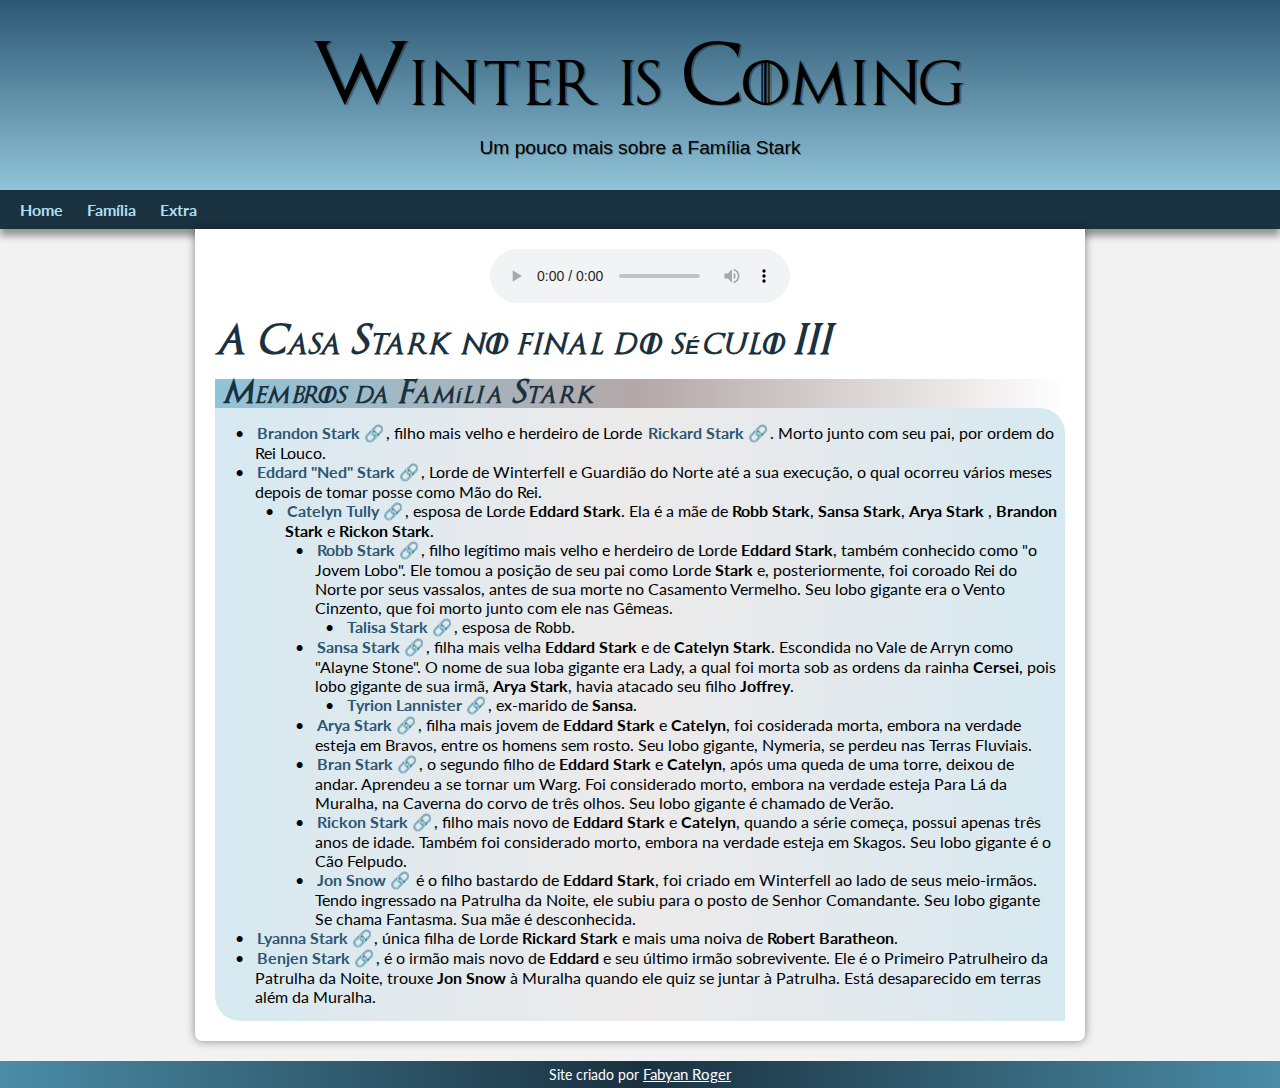
==== commit 1c7e6656: "update footer css" ====
--- a/pag002.html
+++ b/pag002.html
@@ -42,9 +42,7 @@
                         mãe de <strong>Robb Stark</strong>, <strong>Sansa Stark</strong>, <strong>
                             Arya
                             Stark
-                        </strong>, <strong>Brandon Stark</strong> e <strong>Rickon Stark</strong>. Foi morta durante o
-                        Casamento Vermelho. Depois ressuscitada
-                        por <strong>Beric Dondarrion</strong>.
+                        </strong>, <strong>Brandon Stark</strong> e <strong>Rickon Stark</strong>.
                         <ol>
                             <li><a href="https://gameofthrones.fandom.com/pt-br/wiki/Robb_Stark" target="_blank"
                                     class="externo">Robb Stark</a>, filho legítimo mais velho e herdeiro de Lorde
@@ -100,7 +98,7 @@
                 <li><a href="https://gameofthrones.fandom.com/pt-br/wiki/Benjen_Stark" target="_blank"
                         class="externo">Benjen Stark</a>, é o irmão mais novo de <strong>Eddard</strong> e seu último
                     irmão sobrevivente. Ele é o Primeiro
-                    Patrulheiro da Patrulha da Noite, trouxe J<strong>on Snow</strong> à Muralha quando ele quiz se
+                    Patrulheiro da Patrulha da Noite, trouxe <strong>Jon Snow</strong> à Muralha quando ele quiz se
                     juntar à Patrulha.
                     Está desaparecido em terras além da Muralha.</li>
                 </li>
@@ -108,7 +106,7 @@
         </article>
     </main>
     <footer>
-        <p>Site criado por Fabyan Roger</p>
+        <p>Site criado por <a href="https://github.com/fabyanroger" target="_blank">Fabyan Roger</a></p>
     </footer>
 </body>
 
--- a/estilo/style.css
+++ b/estilo/style.css
@@ -170,6 +170,16 @@
     padding: 5px;
 }
 
+footer > p > a {
+    color: white;
+}
+
+footer > p > a:hover{
+    background-color: rgb(207, 207, 207);
+    color: black;
+    border-radius: 3px;
+}
+
 .game-list {
     background-image: linear-gradient(to right, #91c3d95e, #b4a8a83d, #91c3d95e);
     padding: 15px 5px 15px 40px;
